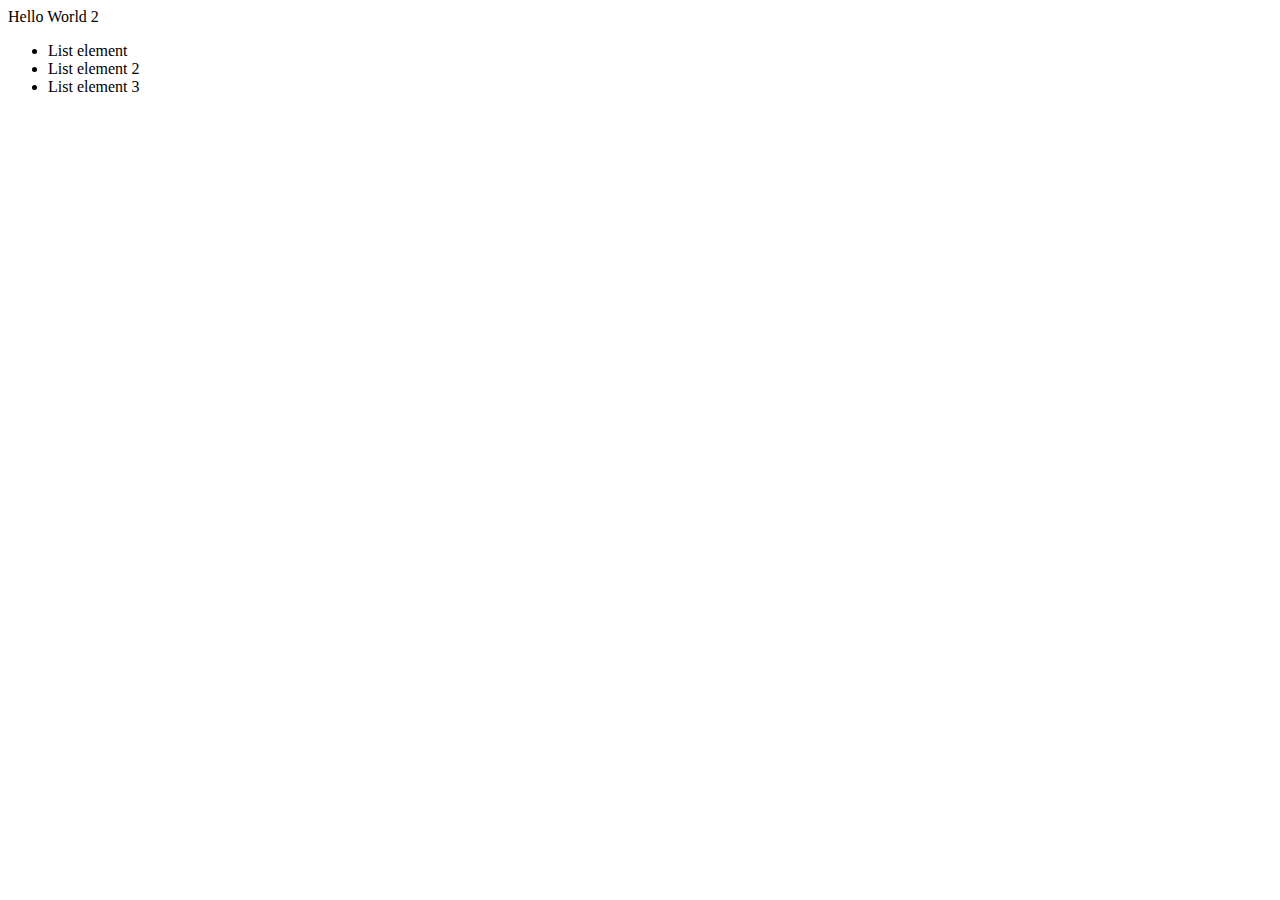
==== index.html @ a047d3f2 "Add files via upload" ====
<!DOCTYPE html>
<head>
    <link rel="stylesheet" href="style.css">
    <script src="script.js"></script>
</head>
<body>Hello World 2</body>
<ul>
    <li>List element</li>
    <li>List element 2</li>
    <li>List element  3</li>
</ul>
</html>
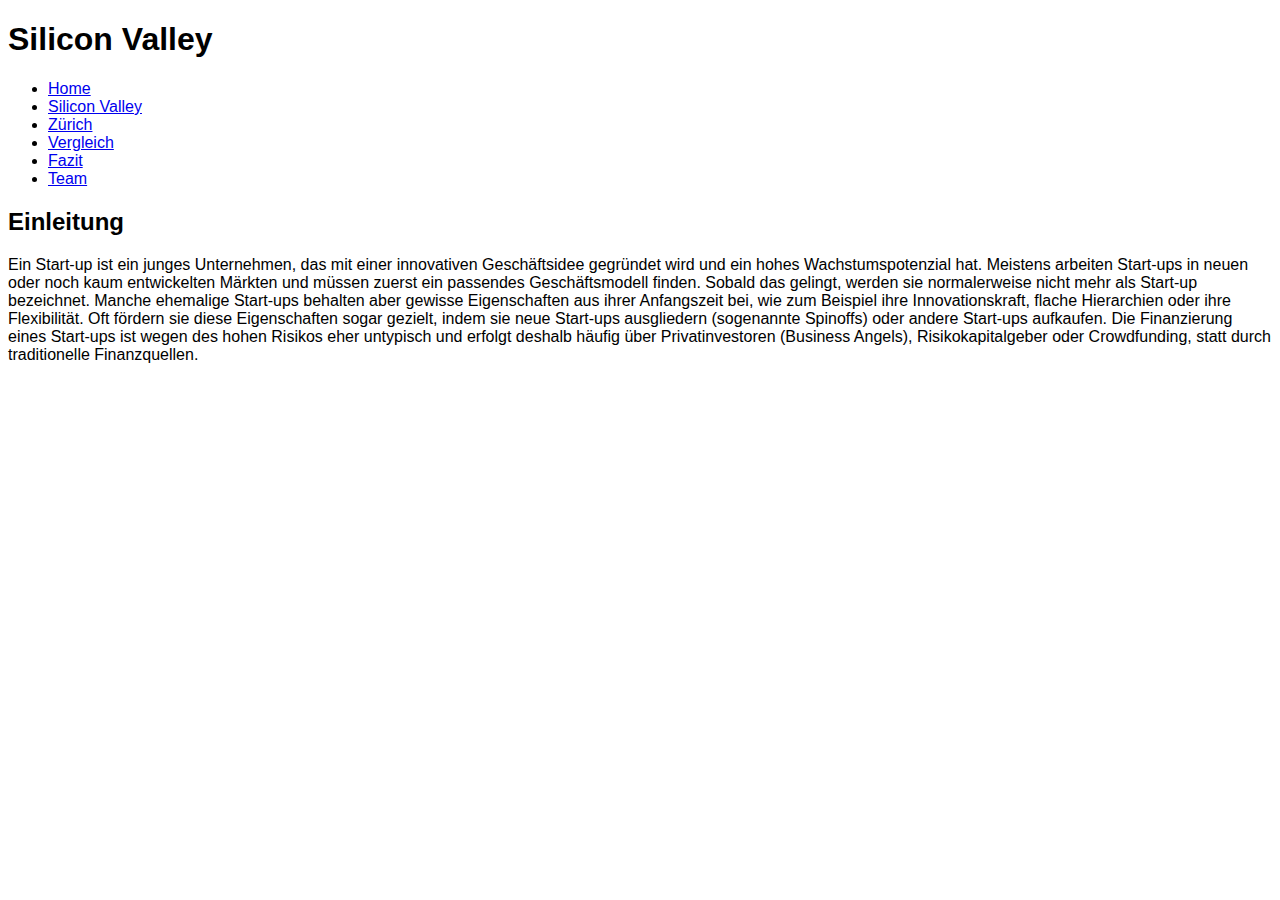
==== commit 90c488b3: "Add files via upload" ====
--- a/index.html
+++ b/index.html
@@ -1,12 +1,32 @@
-<!DOCTYPE html>
-<head>
-    <link rel="stylesheet" href="style.css">
-    <script src="script.js"></script>
-</head>
-<body>Hello World 2</body>
-<ul>
-    <li>List element</li>
-    <li>List element 2</li>
-    <li>List element  3</li>
-</ul>
+<!DOCTYPE html>
+<head>
+    <link rel="stylesheet" href="style.css">
+    <script src="script.js"></script>
+</head>
+<body>
+    <header>
+        <h1>Silicon Valley</h1>
+        <ul>
+            <li><a href="./index.html">Home</a></li>
+            <li><a href="./siliconValley.html">Silicon Valley</a></li>
+            <li><a href="./zuerich.html">Zürich</a></li>
+            <li><a href="./vergleich.html">Vergleich</a></li>
+            <li><a href="./fazit.html">Fazit</a></li>
+            <li><a href="./team.html">Team</a></li>
+        </ul>
+    </header>
+    <section>
+        <h2>Einleitung</h2>
+        <p>Ein Start-up ist ein junges Unternehmen, das mit einer innovativen Geschäftsidee gegründet wird
+        und ein hohes Wachstumspotenzial hat. Meistens arbeiten Start-ups in neuen oder noch kaum 
+        entwickelten Märkten und müssen zuerst ein passendes Geschäftsmodell finden. Sobald das 
+        gelingt, werden sie normalerweise nicht mehr als Start-up bezeichnet. Manche ehemalige 
+        Start-ups behalten aber gewisse Eigenschaften aus ihrer Anfangszeit bei, wie zum Beispiel 
+        ihre Innovationskraft, flache Hierarchien oder ihre Flexibilität. Oft fördern sie diese 
+        Eigenschaften sogar gezielt, indem sie neue Start-ups ausgliedern (sogenannte Spinoffs) 
+        oder andere Start-ups aufkaufen. Die Finanzierung eines Start-ups ist wegen des hohen 
+        Risikos eher untypisch und erfolgt deshalb häufig über Privatinvestoren (Business Angels), 
+        Risikokapitalgeber oder Crowdfunding, statt durch traditionelle Finanzquellen.
+    </section>
+</body>
 </html>--- a/style.css
+++ b/style.css
@@ -0,0 +1,3 @@
+* {
+    font-family: Arial, Helvetica, sans-serif;
+}